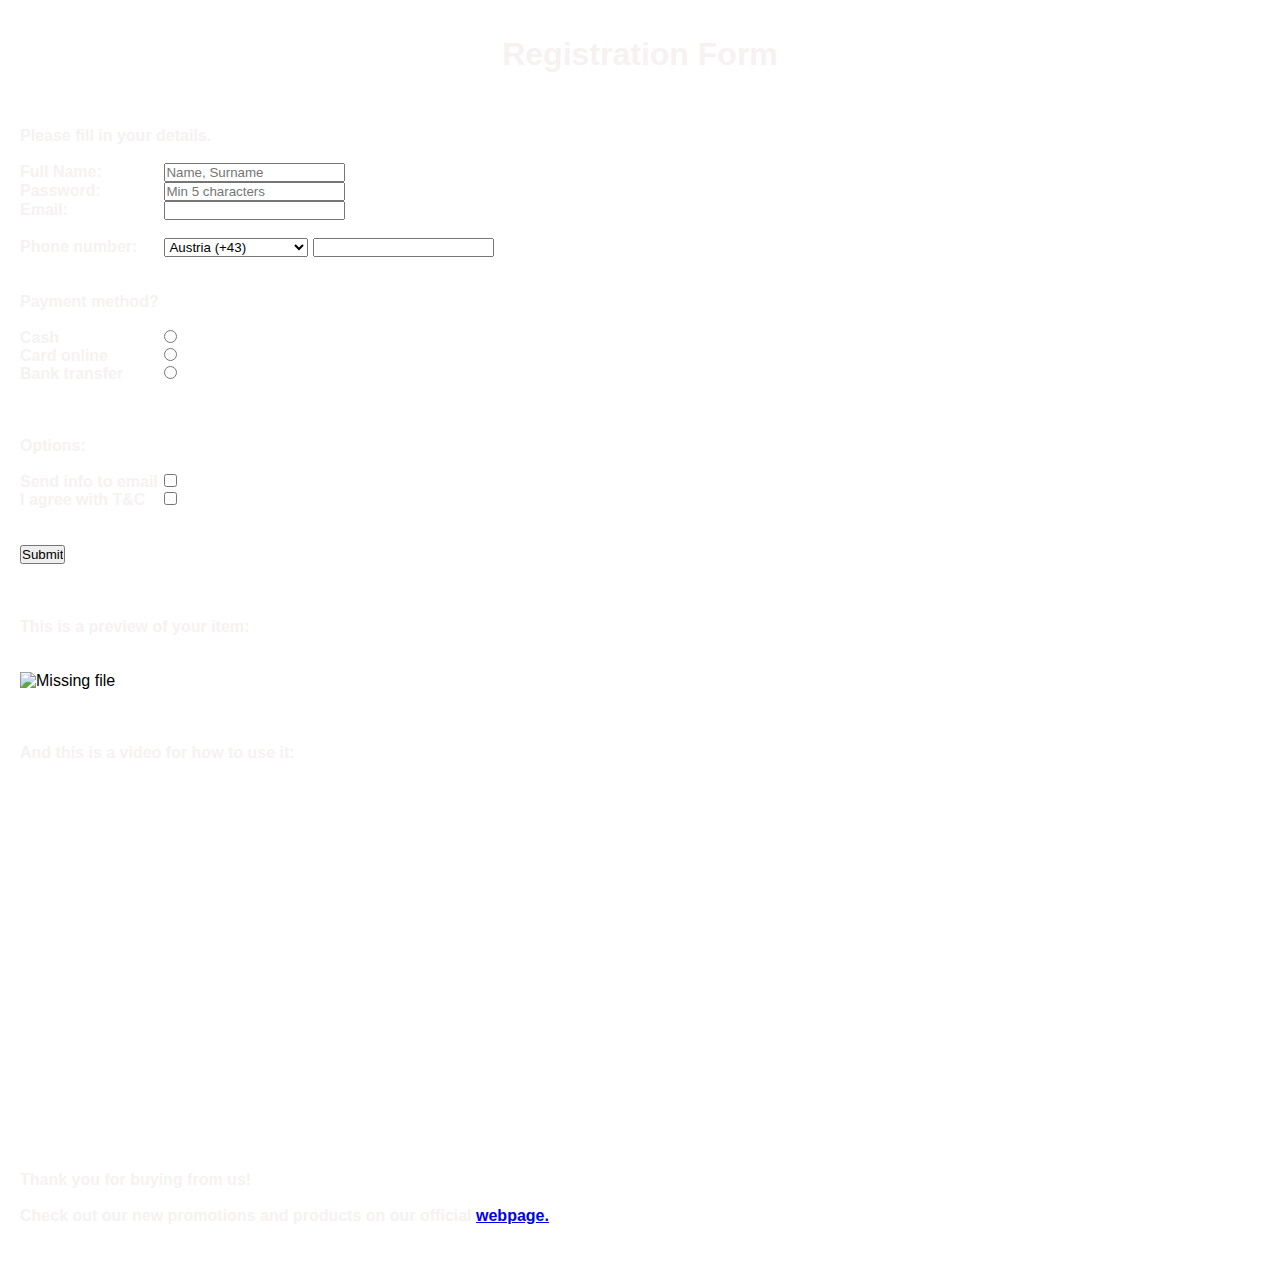
==== index.html @ e2a8b97b "Update index.html" ====
<!DOCTYPE html>
<html lang="en">
<head>
    <meta charset="UTF-8">
    <meta http-equiv="X-UA-Compatible" content="IE=edge">
    <meta name="viewport" content="width=device-width, initial-scale=1.0">
    <title>Registration Form</title>
    <!-- Pentru a face link cu Css unde am aranjat Label Form -->
    <link rel="stylesheet" href="Form.css">

    <!-- Pentru a cere minim 5 caractere pentru password am aplicat aceasta functie de validateForm -->
    <script>
		function validateForm() {
			var password = document.forms["myForm"]["password"].value;
			if (password.length < 5) {
				alert("Password must be at least 5 characters long");
				return false;
			}
		}
	</script>

<style>
    h1 {
        text-align: center; /* Center the text */
        font-size: 2em; /* Set the font size */
        font-weight: bold; /* Set the font weight to bold */
        color: #f6f2f2; /* Set the text color */
        margin-top: 0px; /* Add some margin to the top */
    }
        h3,h4,h5,label {
        font-size: 1em;
        font-weight: bold;
        color: #f6f2f2;
    }
   
</style>


</head>


<body>
    <br>
    <br>
    <h1>Registration Form</h1>
    <br>
    <form>
        <br>
        <br>
        <h3>Please fill in your details.</h3>
        <br>
        <label for="username">Full Name:</label>
        <input type="text" id="username" name="username" placeholder="Name, Surname" required>
        
        <br>
        <label for="password">Password:</label>
        <input type="password" id="password" name="password" minlength="5" placeholder="Min 5 characters" required><br>

        <label for="email">Email:</label>
        <input type="email" id="email" name="emal" required>
        <br>
        <br>
            <label for="phone">Phone number:</label>
            <select name="phone" id="phoneno">Phone number:
            <option value="AT:+43">Austria (+43)</option>
            <option value="BY:+375">Belarus (+375)</option>
            <option value="BE:+32">Belgium (+32)</option>
            <option value="BA:+387">Bosnia  (+387)</option>
            <option value="BG:+359">Bulgaria (+359)</option>
            <option value="HR:+385">Croatia (+385)</option>
            <option value="CY:+357">Cyprus (+357)</option>
            <option value="CZ:+420">Czech R(+420)</option>
            <option value="DK:+45">Denmark (+45)</option>
            <option value="EE:+372">Estonia (+372)</option>
            <option value="FO:+298">Faroe I(+298)</option>
            <option value="FI:+358">Finland (+358)</option>
            <option value="FR:+33">France (+33)</option>
            <option value="DE:+49">Germany (+49)</option>
            <option value="GI:+350">Gibraltar (+350)</option>
            <option value="GR:+30">Greece (+30)</option>
            <option value="VA:+39">Vatican (+39)</option>
            <option value="HU:+36">Hungary (+36)</option>
            <option value="IS:+354">Iceland (+354)</option>
            <option value="IE:+353">Ireland (+353)</option>
            <option value="IT:+39">Italy (+39)</option>
            <option value="LV:+371">Latvia (+371)</option>
            <option value="LI:+423">Liechtenstein (+423)</option>
            <option value="LT:+370">Lithuania (+370)</option>
            <option value="LU:+352">Luxembourg (+352)</option>
            <option value="MT:+356">Malta (+356)</option>
            <option value="MD:+373">Moldova  (+373)</option>
            <option value="MC:+377">Monaco (+377)</option>
            <option value="ME:+382">Montenegro (+382)</option>
            <option value="NL:+31">Netherlands (+31)</option>
            <option value="MK:+389">North M (+389)</option>
            <option value="NO:+47">Norway (+47)</option>
            <option value="PL:+48">Poland (+48)</option>
            <option value="PT:+351">Portugal (+351)</option>
            <option value="RO:+40">Romania (+40)</option>
            <option value="RU:+7">Russia  (+7)</option>
            <option value="SM:+378">San Marino (+378)</option>
            <option value="RS:+381">Serbia (+381)</option>
            <option value="SK:+421">Slovakia (+421)</option>
            <option value="SI:+386">Slovenia (+386)</option>
            <option value="ES:+34">Spain (+34)</option>
            </select>
            <input type="tel" id="phone" name="phone" pattern="[0-9]+" required>
            <br>
            <br>
            <br>
            <h4>Payment method?</h4>
                <br>
                <label for="cash">Cash</label>
                <input type="radio" name="favorite" id="cash" value="cash" required><br>
                <label for="card online">Card online</label>
                <input type="radio" name="favorite" id="card online" value="card online" required><br>
                <label for="bank transfer">Bank transfer</label>
                <input type="radio" name="favorite" id="bank transfer" value="bank transfer" required><br>
                <br>
                <br>
                <br>
            <h4>Options:</h4>
                <br>
                <label for="send info">Send info to email</label>
                <input type="checkbox" name="send info" id="send info"><br>
                <label for="I agree">I agree with T&C</label>
                <input type="checkbox" name="I agree" id="I agree"required><br>
               
                <br>
                <br>
                <input type="submit" value="Submit">
                
       
    </form>
    <br>
    <br>
    <br>
    <h5>This is a preview of your item:</h5>
    <br>
    <br>
    <img src="https://www.ledger.com/wp-content/uploads/2019/05/Buy-now.png" width="560" height="315" alt="Missing file">
    <br>
    <br>
    <br>
    <br>
    <h5>And this is a video for how to use it:</h5>
    <br>
    <br>
    <iframe width="560" height="315" src="https://www.youtube-nocookie.com/embed/uhQye7S8KFY" title="YouTube video player" frameborder="0" allow="accelerometer; autoplay; clipboard-write; encrypted-media; gyroscope; picture-in-picture; web-share" allowfullscreen></iframe>
    <br>
    <br>
    <br>
    <br>
    <h5>Thank you for buying from us!</h5>
    <br>
    <h5>Check out our new promotions and products on our official <a href="https://www.ledger.com/" target="_blank">webpage.</a></h5>
    <br>
    <br>
    <br>
</body>
</html>
---- Form.css ----
label {
    display: inline-block;
    width: 140px; /* adjust width as needed */
  }
  *{
    margin: 0;
    padding: 0;
    font-family: sans-serif;
  }
  body{
      background-image: url(https://images.unsplash.com/photo-1532276269954-64188308dcb3?ixlib=rb-4.0.3&ixid=MnwxMjA3fDB8MHxwaG90by1wYWdlfHx8fGVufDB8fHx8&auto=format&fit=crop&w=1374&q=80);
      background-size: cover;
      background-repeat: no-repeat;
      background-position: center;
      height: 100%;
      width: auto;
  }
  form,img,iframe,h5{
    margin-left: 20px;
  }
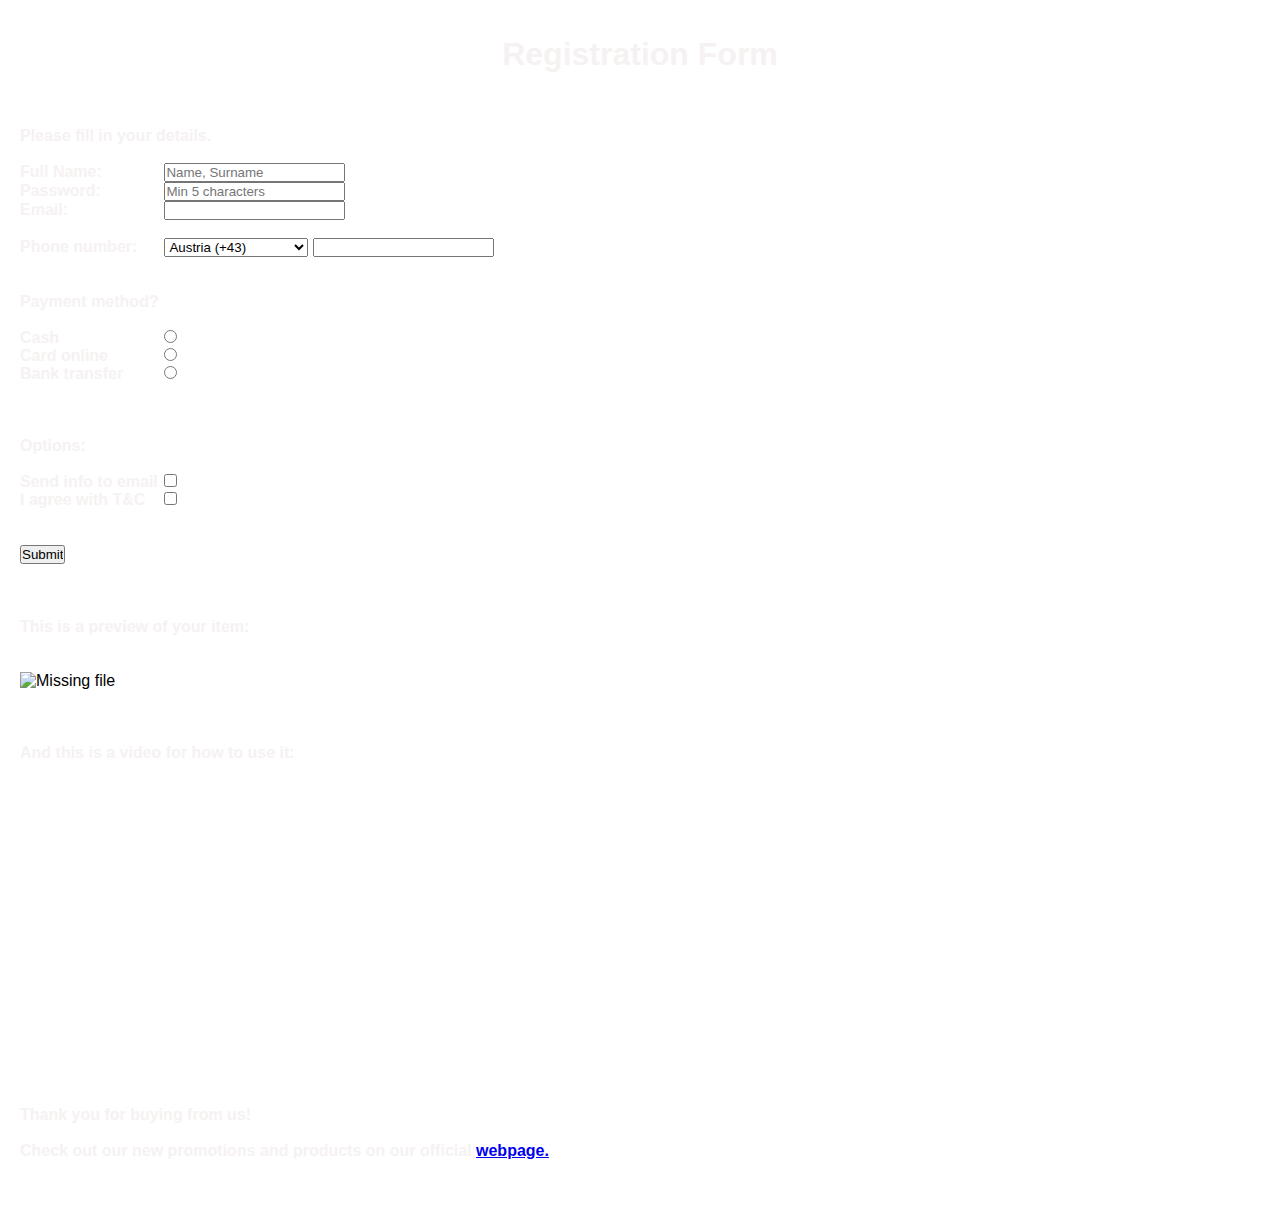
==== commit 71d8b732: "Update index.html" ====
--- a/index.html
+++ b/index.html
@@ -138,7 +138,7 @@
     <h5>This is a preview of your item:</h5>
     <br>
     <br>
-    <img src="https://www.ledger.com/wp-content/uploads/2019/05/Buy-now.png" width="560" height="315" alt="Missing file">
+    <img src="https://www.ledger.com/wp-content/uploads/2019/05/Buy-now.png" width="300" height="250" alt="Missing file">
     <br>
     <br>
     <br>
@@ -146,7 +146,7 @@
     <h5>And this is a video for how to use it:</h5>
     <br>
     <br>
-    <iframe width="560" height="315" src="https://www.youtube-nocookie.com/embed/uhQye7S8KFY" title="YouTube video player" frameborder="0" allow="accelerometer; autoplay; clipboard-write; encrypted-media; gyroscope; picture-in-picture; web-share" allowfullscreen></iframe>
+    <iframe width="300" height="250" src="https://www.youtube-nocookie.com/embed/uhQye7S8KFY" title="YouTube video player" frameborder="0" allow="accelerometer; autoplay; clipboard-write; encrypted-media; gyroscope; picture-in-picture; web-share" allowfullscreen></iframe>
     <br>
     <br>
     <br>
--- a/Form.css
+++ b/Form.css
@@ -19,3 +19,7 @@
     margin-left: 20px;
   }
 
+  img, iframe {
+      margin-right: 20px;
+  }
+
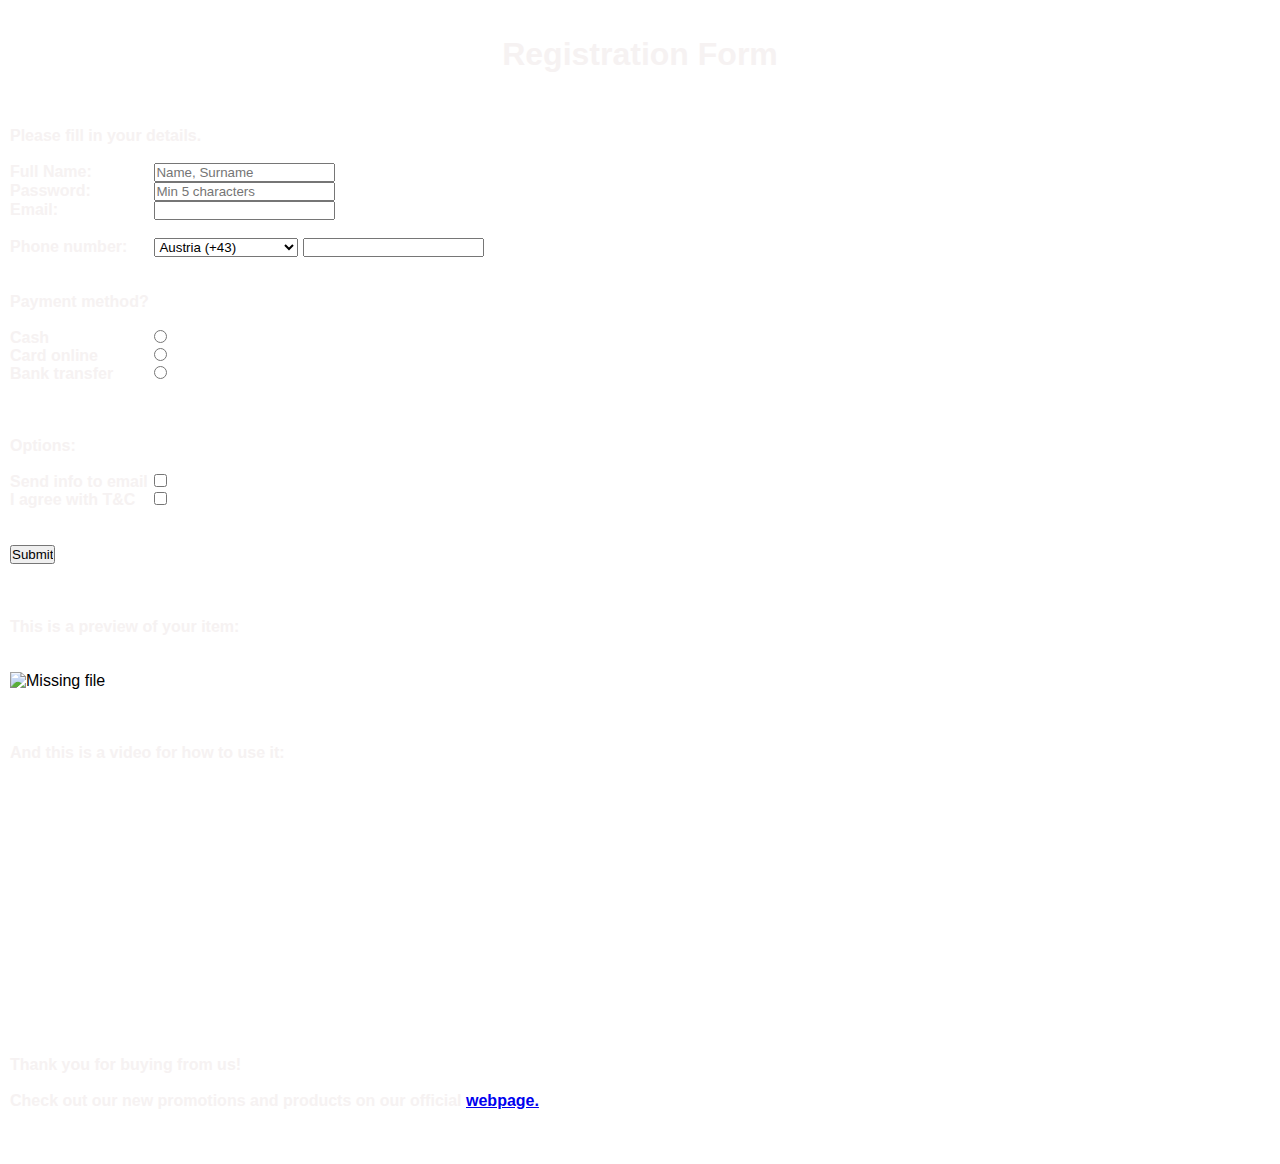
==== commit df4a7e0b: "Update index.html" ====
--- a/index.html
+++ b/index.html
@@ -138,7 +138,7 @@
     <h5>This is a preview of your item:</h5>
     <br>
     <br>
-    <img src="https://www.ledger.com/wp-content/uploads/2019/05/Buy-now.png" width="300" height="250" alt="Missing file">
+    <img src="https://www.ledger.com/wp-content/uploads/2019/05/Buy-now.png" width="350" height="200" alt="Missing file">
     <br>
     <br>
     <br>
@@ -146,7 +146,7 @@
     <h5>And this is a video for how to use it:</h5>
     <br>
     <br>
-    <iframe width="300" height="250" src="https://www.youtube-nocookie.com/embed/uhQye7S8KFY" title="YouTube video player" frameborder="0" allow="accelerometer; autoplay; clipboard-write; encrypted-media; gyroscope; picture-in-picture; web-share" allowfullscreen></iframe>
+    <iframe width="350" height="200" src="https://www.youtube-nocookie.com/embed/uhQye7S8KFY" title="YouTube video player" frameborder="0" allow="accelerometer; autoplay; clipboard-write; encrypted-media; gyroscope; picture-in-picture; web-share" allowfullscreen></iframe>
     <br>
     <br>
     <br>
--- a/Form.css
+++ b/Form.css
@@ -16,10 +16,10 @@
       width: auto;
   }
   form,img,iframe,h5{
-    margin-left: 20px;
+    margin-left: 10px;
   }
 
   img, iframe {
-      margin-right: 20px;
+      margin-right: 10px;
   }
 
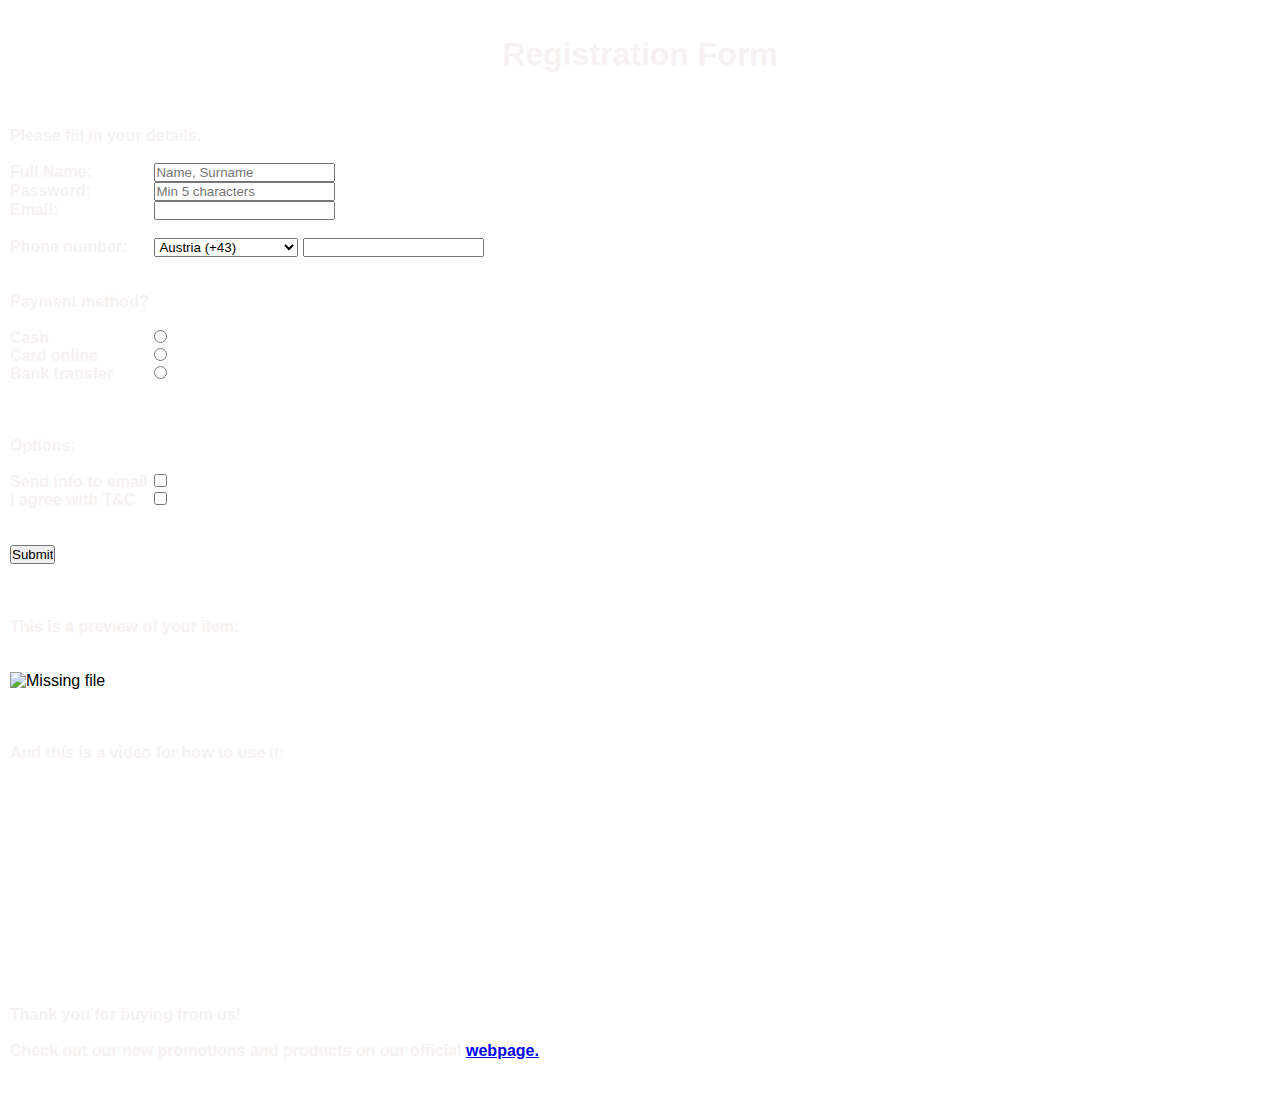
==== commit 6962cf65: "Update index.html" ====
--- a/index.html
+++ b/index.html
@@ -138,7 +138,7 @@
     <h5>This is a preview of your item:</h5>
     <br>
     <br>
-    <img src="https://www.ledger.com/wp-content/uploads/2019/05/Buy-now.png" width="350" height="200" alt="Missing file">
+    <img src="https://www.ledger.com/wp-content/uploads/2019/05/Buy-now.png" width="100%" alt="Missing file">
     <br>
     <br>
     <br>
@@ -146,7 +146,7 @@
     <h5>And this is a video for how to use it:</h5>
     <br>
     <br>
-    <iframe width="350" height="200" src="https://www.youtube-nocookie.com/embed/uhQye7S8KFY" title="YouTube video player" frameborder="0" allow="accelerometer; autoplay; clipboard-write; encrypted-media; gyroscope; picture-in-picture; web-share" allowfullscreen></iframe>
+    <iframe width="100%" src="https://www.youtube-nocookie.com/embed/uhQye7S8KFY" title="YouTube video player" frameborder="0" allow="accelerometer; autoplay; clipboard-write; encrypted-media; gyroscope; picture-in-picture; web-share" allowfullscreen></iframe>
     <br>
     <br>
     <br>
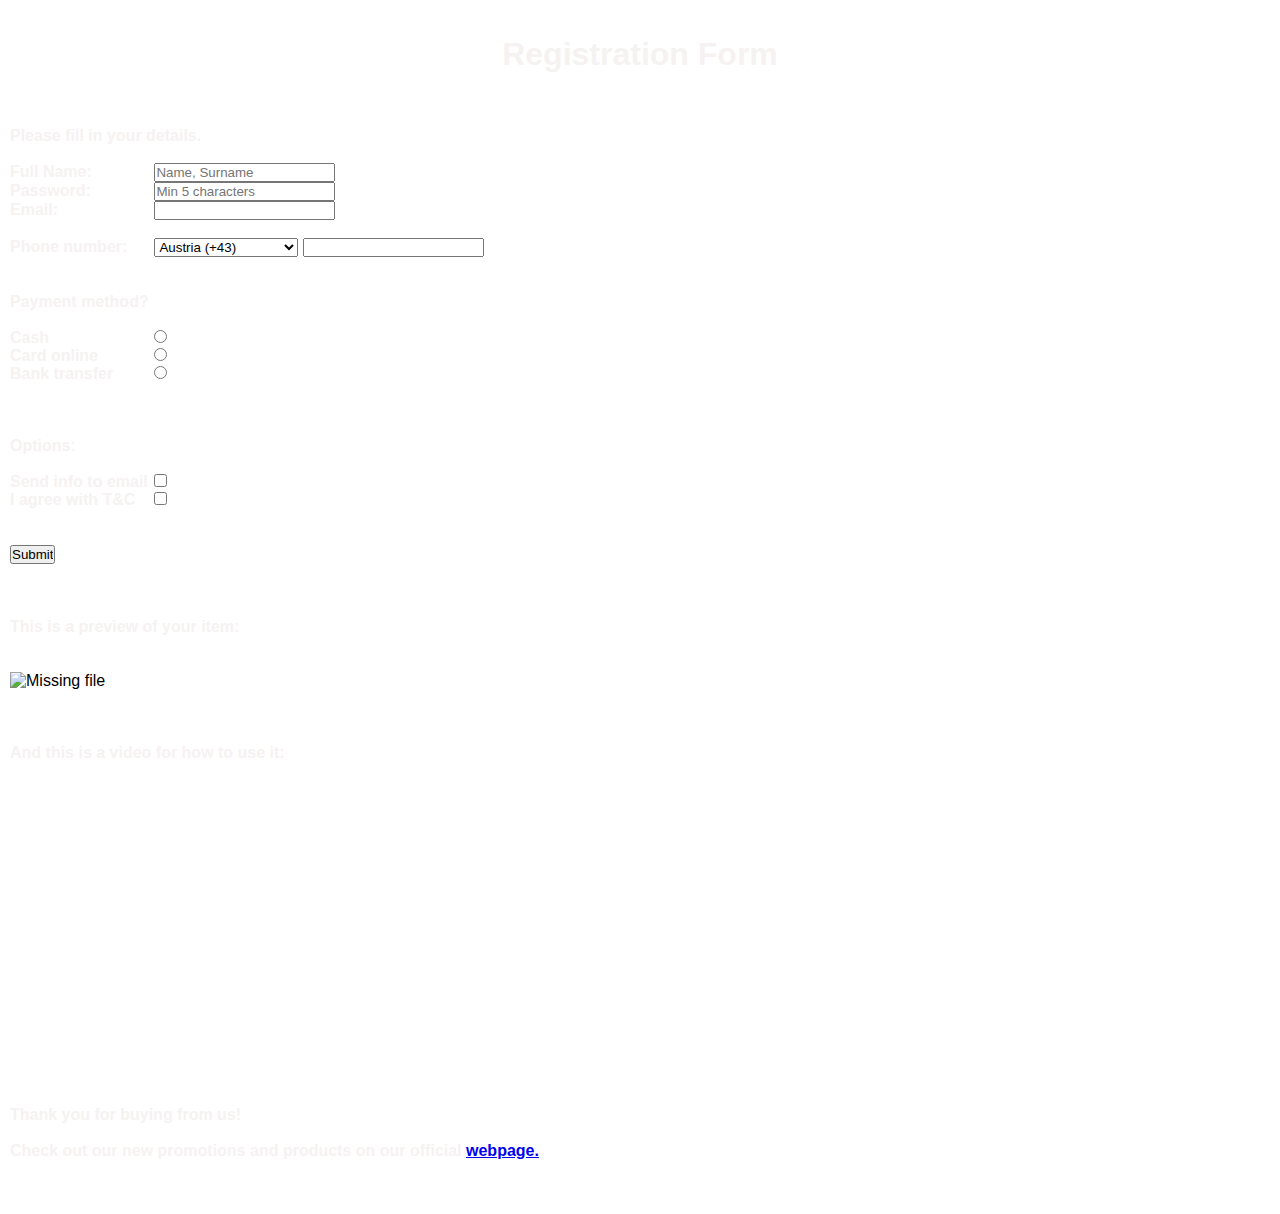
==== commit e104818a: "Update index.html" ====
--- a/index.html
+++ b/index.html
@@ -32,6 +32,10 @@
         font-weight: bold;
         color: #f6f2f2;
     }
+	
+	* {
+    font-family: Arial, sans-serif;
+}
    
 </style>
 
@@ -138,7 +142,7 @@
     <h5>This is a preview of your item:</h5>
     <br>
     <br>
-    <img src="https://www.ledger.com/wp-content/uploads/2019/05/Buy-now.png" width="100%" alt="Missing file">
+    <img src="https://www.ledger.com/wp-content/uploads/2019/05/Buy-now.png" height="250" width="350" alt="Missing file">
     <br>
     <br>
     <br>
@@ -146,7 +150,7 @@
     <h5>And this is a video for how to use it:</h5>
     <br>
     <br>
-    <iframe width="100%" src="https://www.youtube-nocookie.com/embed/uhQye7S8KFY" title="YouTube video player" frameborder="0" allow="accelerometer; autoplay; clipboard-write; encrypted-media; gyroscope; picture-in-picture; web-share" allowfullscreen></iframe>
+    <iframe height="250" width="350" src="https://www.youtube-nocookie.com/embed/uhQye7S8KFY" title="YouTube video player" frameborder="0" allow="accelerometer; autoplay; clipboard-write; encrypted-media; gyroscope; picture-in-picture; web-share" allowfullscreen></iframe>
     <br>
     <br>
     <br>
